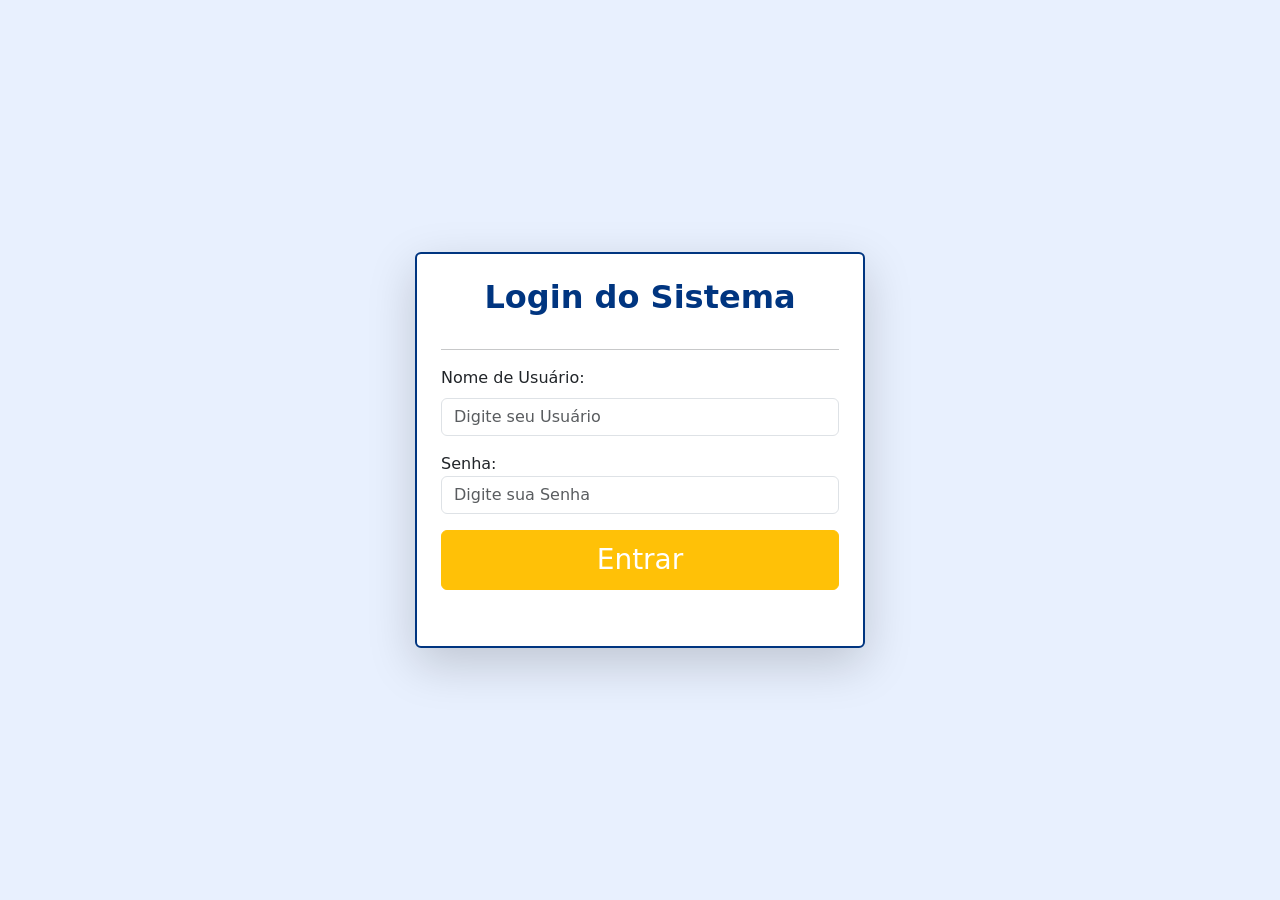
==== index.html @ 6aec7d33 "ADD - redirecionamento do index à tela de login" ====
<!DOCTYPE html>
<html>
<head>
    <meta charset="UTF-8">
    <meta http-equiv="refresh" content="0; url= public/tela-login.html">
    <title>Redirecionando...</title>
</head>
<body>
    <p>Redirecionando para a tela de login...</p>
</body>
</html>
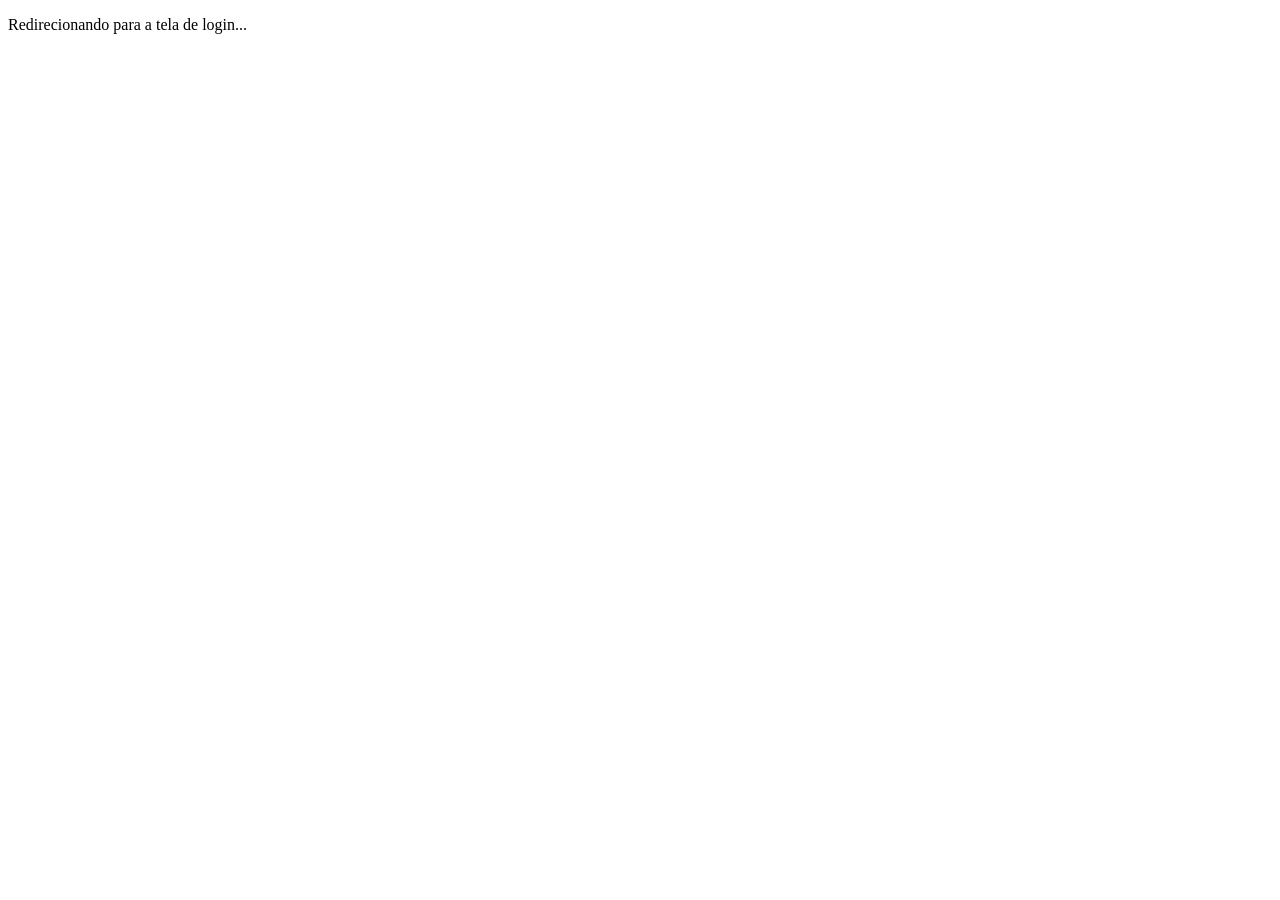
==== commit 552a66e7: "ADD - LOgin" ====
--- a/index.html
+++ b/index.html
@@ -2,7 +2,7 @@
 <html>
 <head>
     <meta charset="UTF-8">
-    <meta http-equiv="refresh" content="0; url= public/tela-login.html">
+    <meta http-equiv="refresh" content="0; url= public/tela-login.php">
     <title>Redirecionando...</title>
 </head>
 <body>
